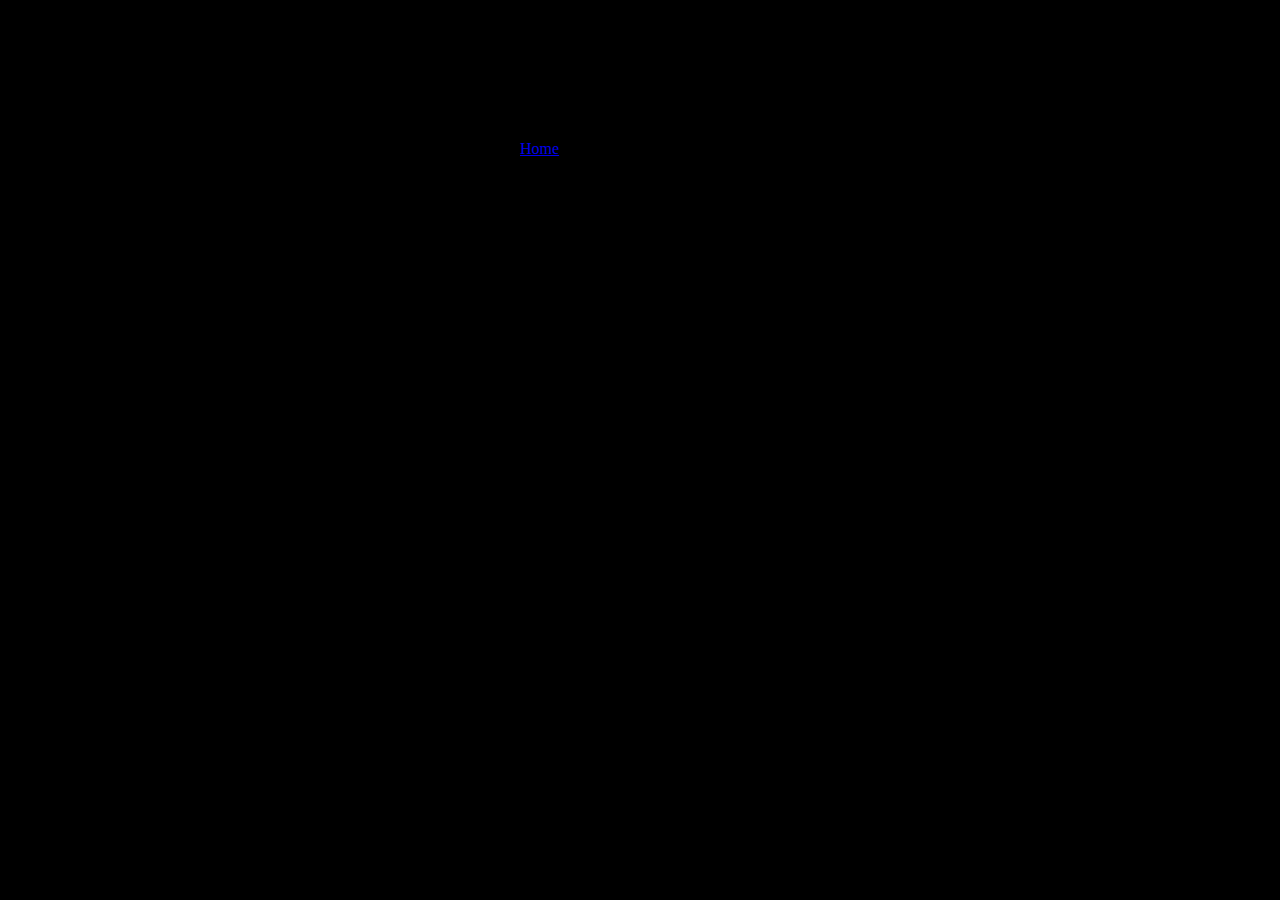
==== 3player/3player.html @ f4dd54c2 "Add files via upload" ====
<!DOCTYPE html>
<html>

<head>
    <script src="https://cdn.jsdelivr.net/npm/p5@1.0.0/lib/p5.min.js"></script>
    <meta name="viewport" content="width=device-width, initial-scale=1">
    <link rel="stylesheet" href="https://cdn.jsdelivr.net/npm/bulma@0.9.0/css/bulma.min.css">
    <link rel="stylesheet" href="styles.css">
    <meta charset="utf-8" />
    

        <div id="navbarBasicExample" class="navbar-menu">
            <div class="navbar-start">
                <a href="index.html" class="navbar-item">Home</a>
             
            </div>
        </div>
    
</head>

<body>
   
    <script src="minimax1.js"></script>
    <script src="sketch1.js"></script>
</body>

</html>
---- 3player/styles.css ----
html, body {
  background-color: black;
  margin-left: 260px;
  margin-top: 70px;
  padding: 0;
  
}

canvas {
  display: block;
}
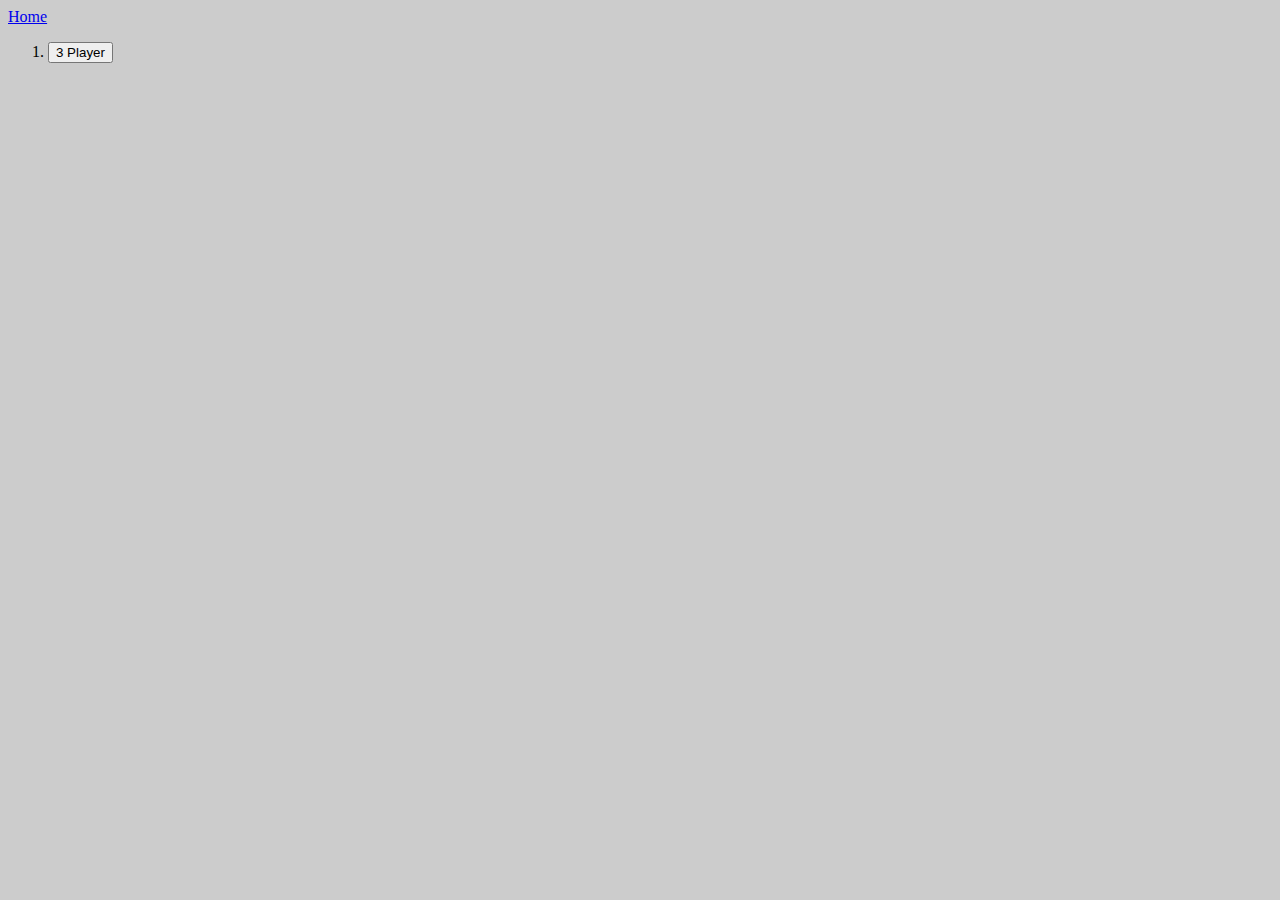
==== commit d8a28785: "commit" ====
--- a/3player/3player.html
+++ b/3player/3player.html
@@ -19,9 +19,17 @@
 </head>
 
 <body>
-   
-    <script src="minimax1.js"></script>
-    <script src="sketch1.js"></script>
+    
+<div class = "bullets">
+    <ol>
+        <li id="b1"><button id="item1"
+        >3 Player</button>
+        </li>
+    </ol>
+</div>  
+    
 </body>
-
+<script src="/Users/cherryjain/Desktop/MINCS/MINCS-Microsoft-Project/jquery-1.10.1.min.js"></script>
+<script src="controls.js"></script>
+  
 </html>
--- a/3player/styles.css
+++ b/3player/styles.css
@@ -1,15 +1,60 @@
 
+html{
+  background-color:#ccc;
+}
+ 
+ .info{
+  
+  font-size: 1cm;
+  color: white;
+  font-weight: 100;
+  font-style: oblique;
+  font-family: 'Franklin Gothic Medium', 'Arial Narrow', Arial, sans-serif;
 
-html, body {
-  background-color: black;
-  margin-left: 260px;
-  margin-top: 70px;
-  padding: 0;
+  
+  
+}
+canvas {
+  display: block;
+  margin-left: 500px;
+  margin-top: 50px;
+  
   
 }
 
-canvas {
-  display: block;
+header {
+  background-color: #666;
+  padding: 30px;
+  text-align: center;
+  font-size: 35px;
+  color: white;
+}
+
+/* Create two columns/boxes that floats next to each other */
+
+
+/* Style the list inside the menu */
+section ul {
+  list-style-type: none;
+  padding: 0;
+  margin-left: 50px;
+  color:black;
 }
 
 
+
+/* Clear floats after the columns */
+section:after {
+  float: left;
+  width: 30%;
+  height: 100px; /* only for demonstration, should be removed */
+  background: #ccc;
+  padding: 20px;
+
+  content: "";
+  display: table;
+  clear: both;
+  margin-left: 100px;
+  
+}
+
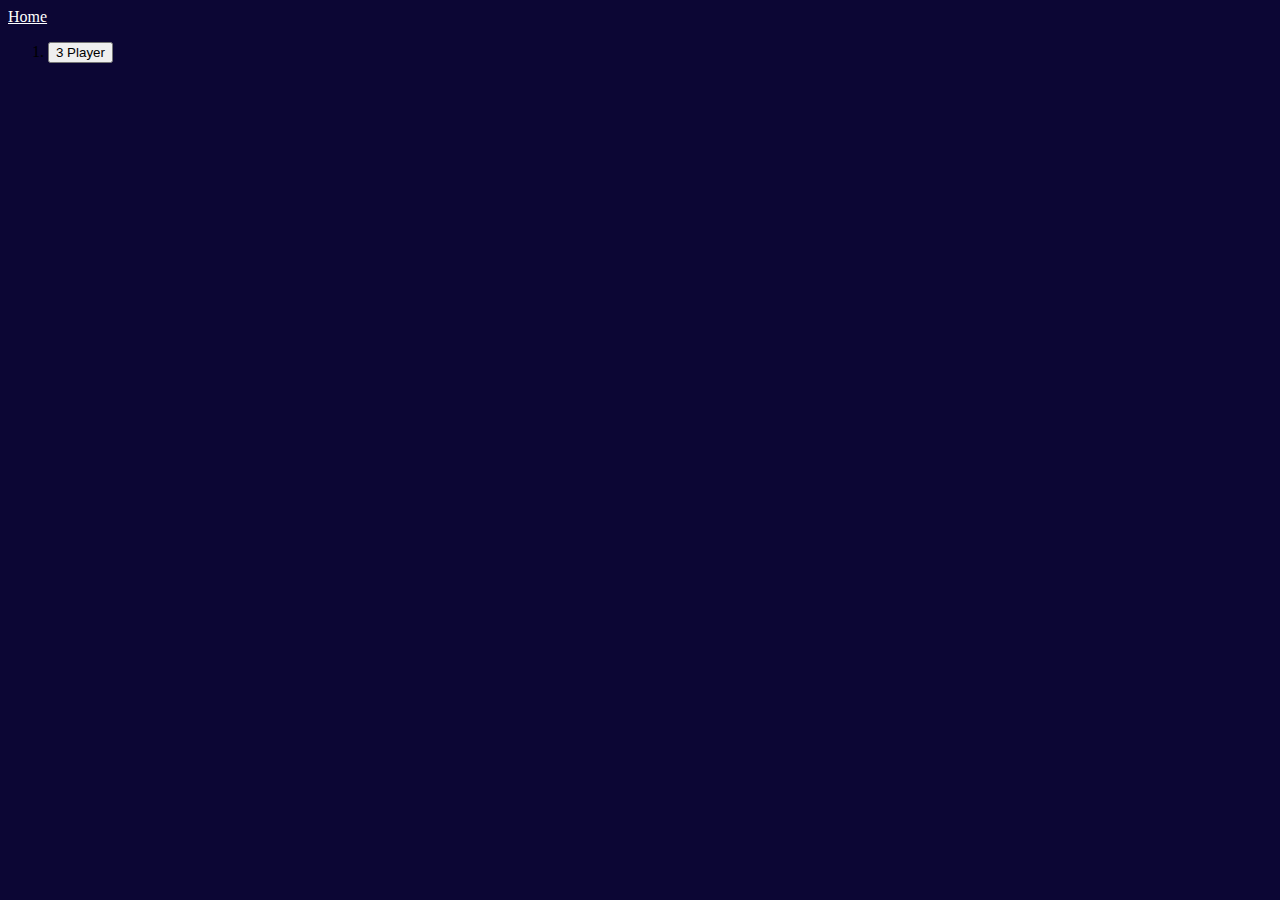
==== commit bf8e2946: "Update 3player.html" ====
--- a/3player/3player.html
+++ b/3player/3player.html
@@ -7,29 +7,32 @@
     <link rel="stylesheet" href="https://cdn.jsdelivr.net/npm/bulma@0.9.0/css/bulma.min.css">
     <link rel="stylesheet" href="styles.css">
     <meta charset="utf-8" />
-    
-
-        <div id="navbarBasicExample" class="navbar-menu">
-            <div class="navbar-start">
-                <a href="index.html" class="navbar-item">Home</a>
-             
-            </div>
-        </div>
-    
 </head>
 
+   
+
 <body>
-    
-<div class = "bullets">
-    <ol>
-        <li id="b1"><button id="item1"
-        >3 Player</button>
-        </li>
-    </ol>
-</div>  
-    
+    <div id="navbarBasicExample" class="navbar-menu">
+        <div class="navbar-start">
+            <a href="index.html" class="navbar-item">Home</a>
+
+        </div>
+    </div>
+
+    <div class="bullets">
+        <ol>
+            <li id="b1">
+                <button id="item1">
+                    3 Player
+                </button>
+            </li>
+        </ol>
+    </div>
+
+    <script src="scripts/jquery-1.10.1.min.js"></script>
+    <script src="controls.js"></script>
+
 </body>
-<script src="/Users/cherryjain/Desktop/MINCS/MINCS-Microsoft-Project/jquery-1.10.1.min.js"></script>
-<script src="controls.js"></script>
-  
+
+
 </html>
--- a/3player/styles.css
+++ b/3player/styles.css
@@ -1,6 +1,6 @@
 
 html{
-  background-color:#ccc;
+  background-color: rgba(8, 2, 49, 0.986);
 }
  
  .info{
@@ -16,14 +16,14 @@
 }
 canvas {
   display: block;
-  margin-left: 500px;
+  margin-left: 530px;
   margin-top: 50px;
   
   
 }
 
 header {
-  background-color: #666;
+  background-color: whitesmoke;
   padding: 30px;
   text-align: center;
   font-size: 35px;
@@ -35,26 +35,19 @@
 
 /* Style the list inside the menu */
 section ul {
+  margin-top: 10px;
   list-style-type: none;
   padding: 0;
   margin-left: 50px;
-  color:black;
+  color:white;
 }
 
 
 
-/* Clear floats after the columns */
-section:after {
-  float: left;
-  width: 30%;
-  height: 100px; /* only for demonstration, should be removed */
-  background: #ccc;
-  padding: 20px;
-
-  content: "";
-  display: table;
-  clear: both;
-  margin-left: 100px;
-  
+h2{
+  color: black; 
+}
+a{
+  color: white;
 }
 
